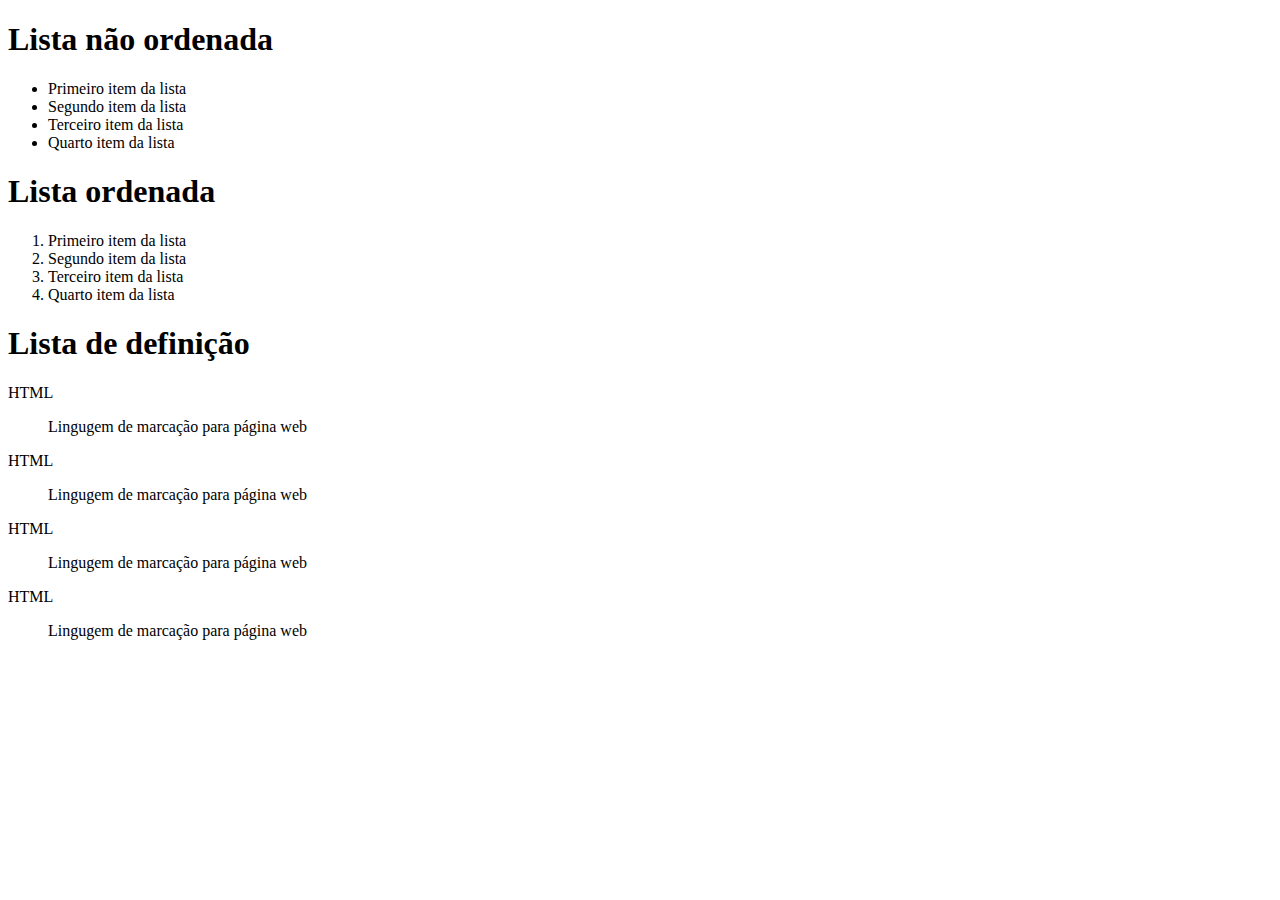
==== Listas.html @ 1310e864 "RBTech Aula_3" ====
<!DOCTYPE html>
<html>
	<head>
		<title>Listas</title>
		<meta charset="utf-8" />
	</head>
	<body>	
		<h1>
			Lista não ordenada
		</h1>
		<ul>
			<li>
				Primeiro item da lista
			</li>
			<li>
				Segundo item da lista
			</li>
			<li>
				Terceiro item da lista
			</li>
			<li>
				Quarto item da lista
			</li>
		</ul>
		<h1>
			Lista ordenada
		</h1>
		<ol>
			<li>
				Primeiro item da lista
			</li>
			<li>
				Segundo item da lista
			</li>
			<li>
				Terceiro item da lista
			</li>
			<li>
				Quarto item da lista
			</li>			
		</ol>
		<h1>
			Lista de definição
		</h1>
		<dl>
			HTML
		</dl>
		<dd>
			Lingugem de marcação para página web
		</dd>
		<dl>
			HTML
		</dl>
		<dd>
			Lingugem de marcação para página web
		</dd>
		<dl>
			HTML
		</dl>
		<dd>
			Lingugem de marcação para página web
		</dd>
		<dl>
			HTML
		</dl>
		<dd>
			Lingugem de marcação para página web
		</dd>
	</body>
</html>
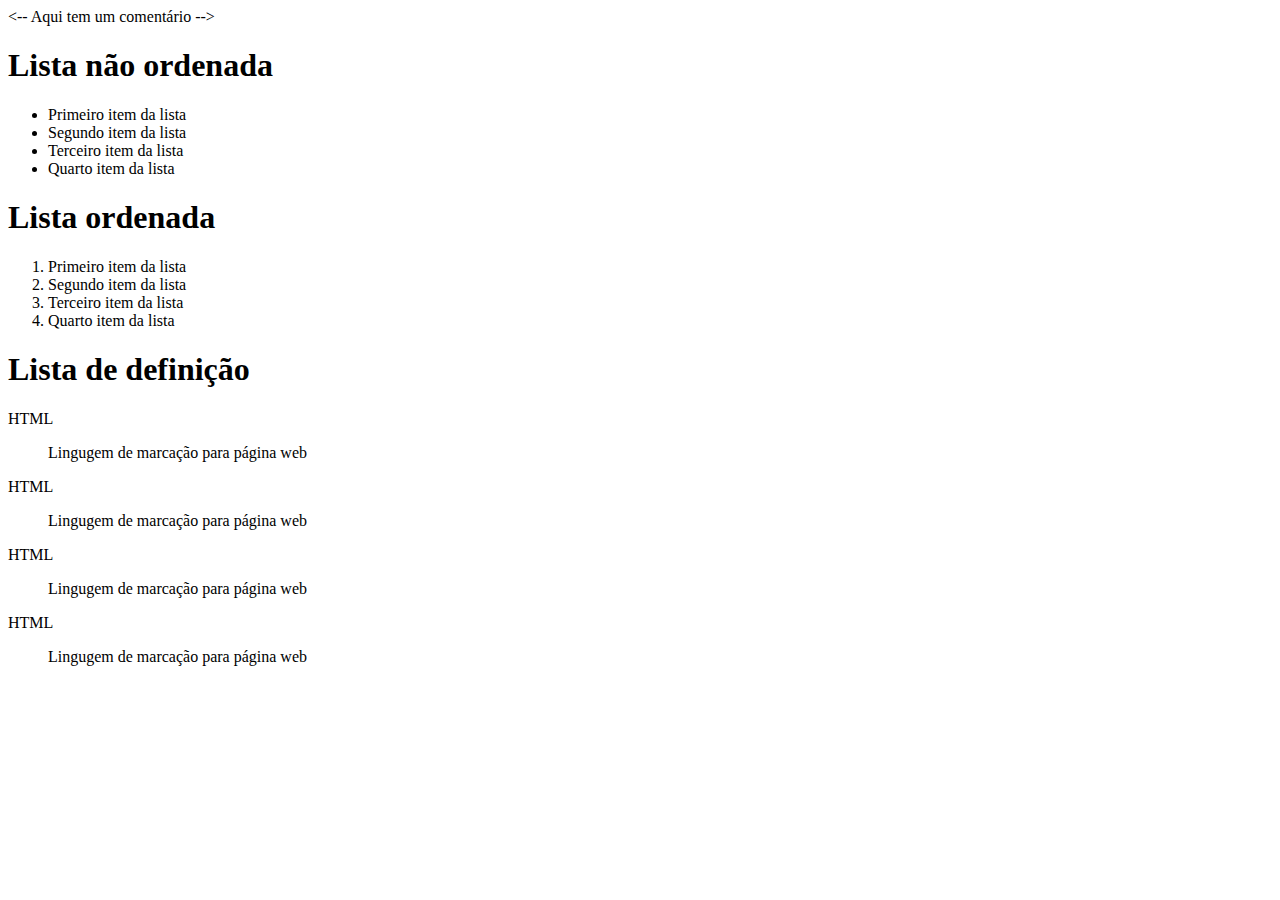
==== commit cdbdaec2: "RBTech Aula_4" ====
--- a/Listas.html
+++ b/Listas.html
@@ -4,7 +4,7 @@
 		<title>Listas</title>
 		<meta charset="utf-8" />
 	</head>
-	<body>	
+	<body>	<-- Aqui tem um comentário -->
 		<h1>
 			Lista não ordenada
 		</h1>
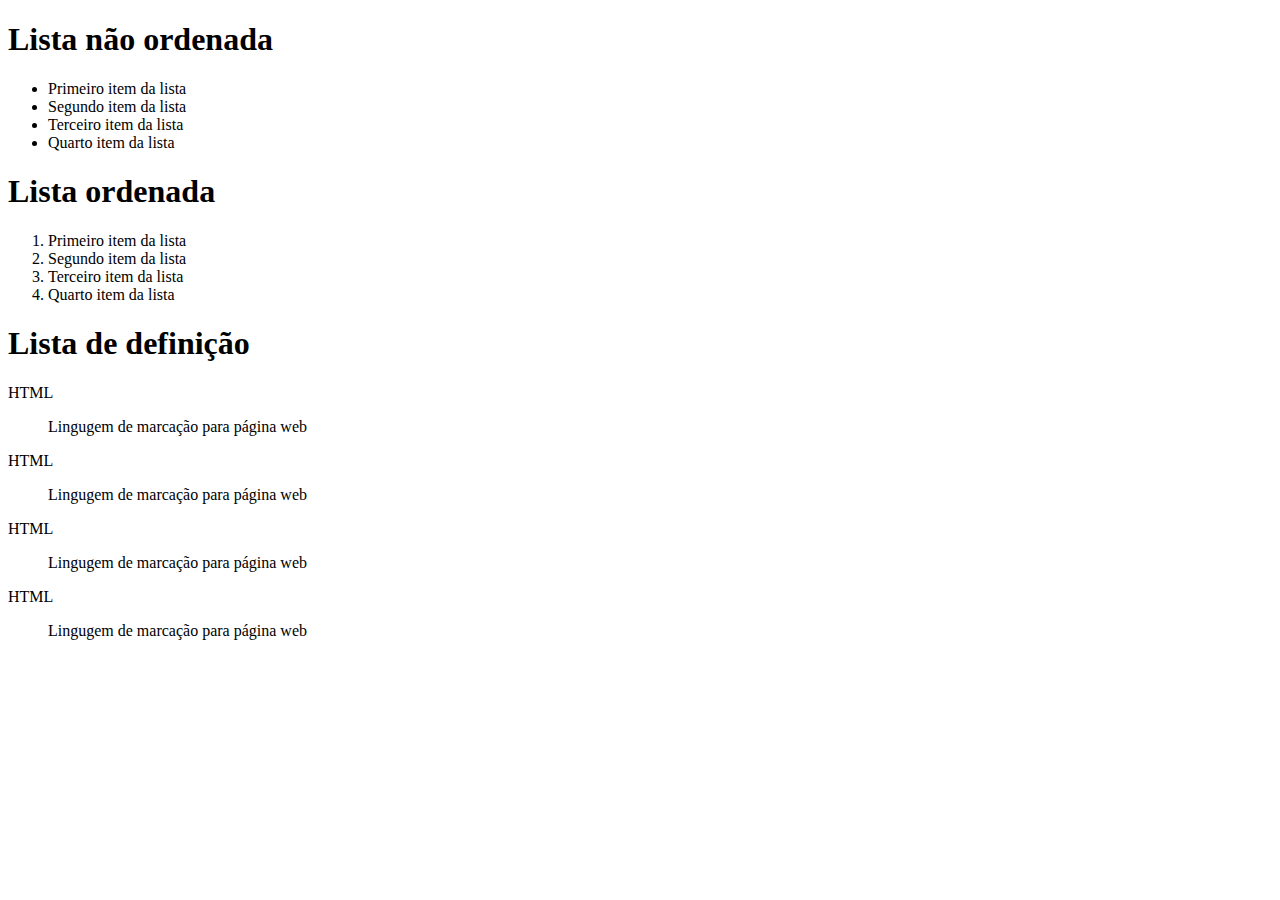
==== commit 630a4847: "RBTech Aula_8" ====
--- a/Listas.html
+++ b/Listas.html
@@ -4,7 +4,7 @@
 		<title>Listas</title>
 		<meta charset="utf-8" />
 	</head>
-	<body>	<-- Aqui tem um comentário -->
+	<body>
 		<h1>
 			Lista não ordenada
 		</h1>
